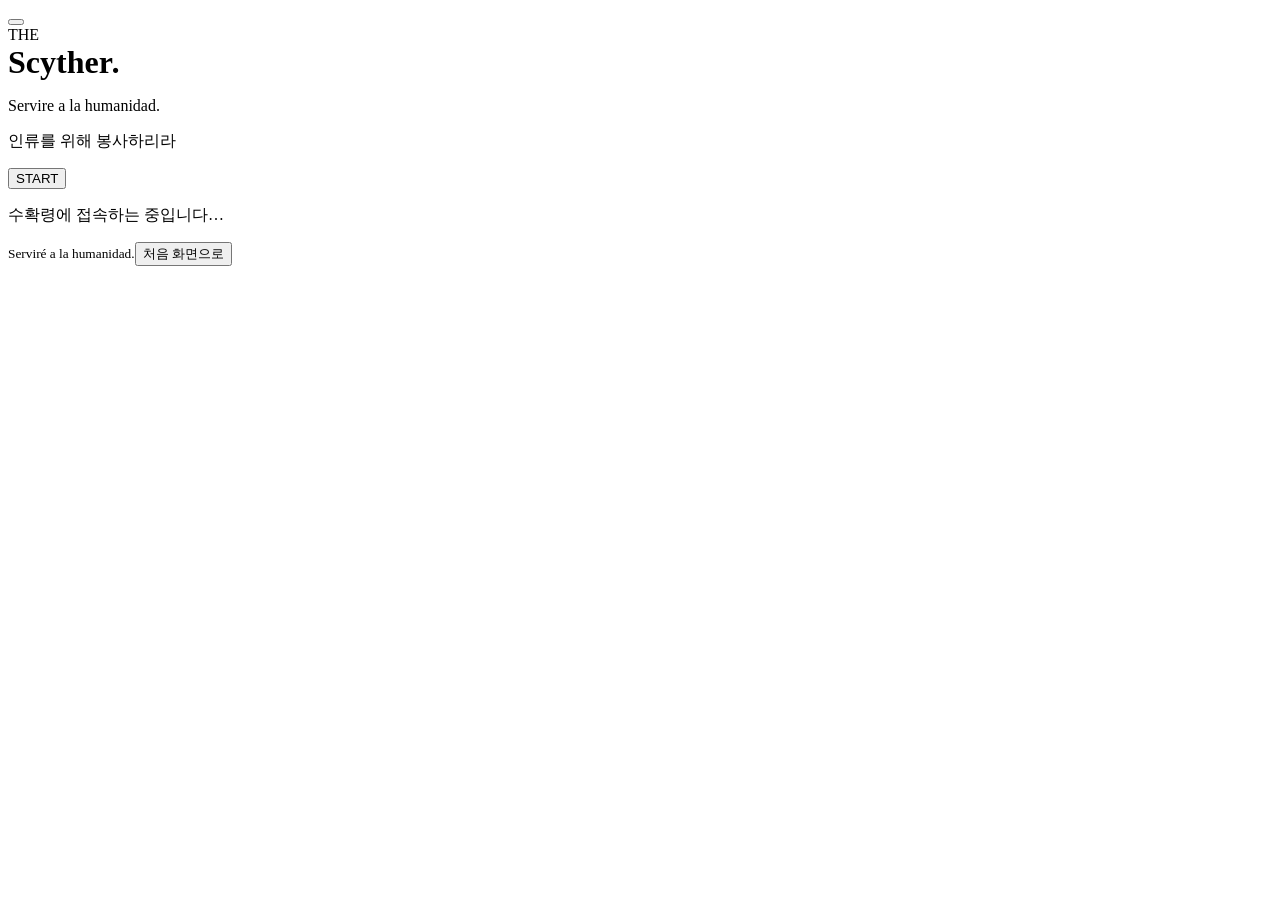
==== templates/start.html @ 54bdcbfc "feat: 자유대화와 전체 스토리 및 엔딩 게임 연결" ====
<!doctype html>
<html lang="ko">
<head>
<meta charset="utf-8">
<meta name="viewport" content="width=device-width,initial-scale=1,viewport-fit=cover">
<title>The Scyther 시작 화면</title>
<link rel="stylesheet" href="/assets/css/fonts.css">
<link rel="stylesheet" href="/assets/start-screen/style.css?v=story-audio-1">
<script src="/assets/js/audio.js?v=story-audio-1" defer></script>
</head>
<body>
<main class="screen" id="screen">
  <button type="button" class="sound-toggle" data-sound-toggle data-sound-icon aria-label="소리 켜기" aria-pressed="false" title="소리 켜기"></button>
  <div class="emblem" role="img" aria-label="수확령 로고"></div>
  <header class="title">
    <span class="the">THE</span>
    <h1 class="main" style="margin:0">Scyther<i>.</i></h1>
  </header>
  <div class="bottom">
    <div class="vow"><p class="slogan" aria-label="Serviré a la humanidad.">Servir<span class="e">e</span> a la humanidad.</p><p class="ko">인류를 위해 봉사하리라</p></div><form action="/play" id="start-form"><button class="start" id="start" type="submit">START</button></form>
  </div>
  <div class="curtain" id="curtain" aria-live="polite" aria-hidden="true" inert>
    <div><p>수확령에 접속하는 중입니다…</p><small>Serviré a la humanidad.</small><button type="button" id="back">처음 화면으로</button></div>
  </div>
</main>
<script src="/assets/start-screen/main.js?v=story-audio-1" defer></script>

</body>
</html>
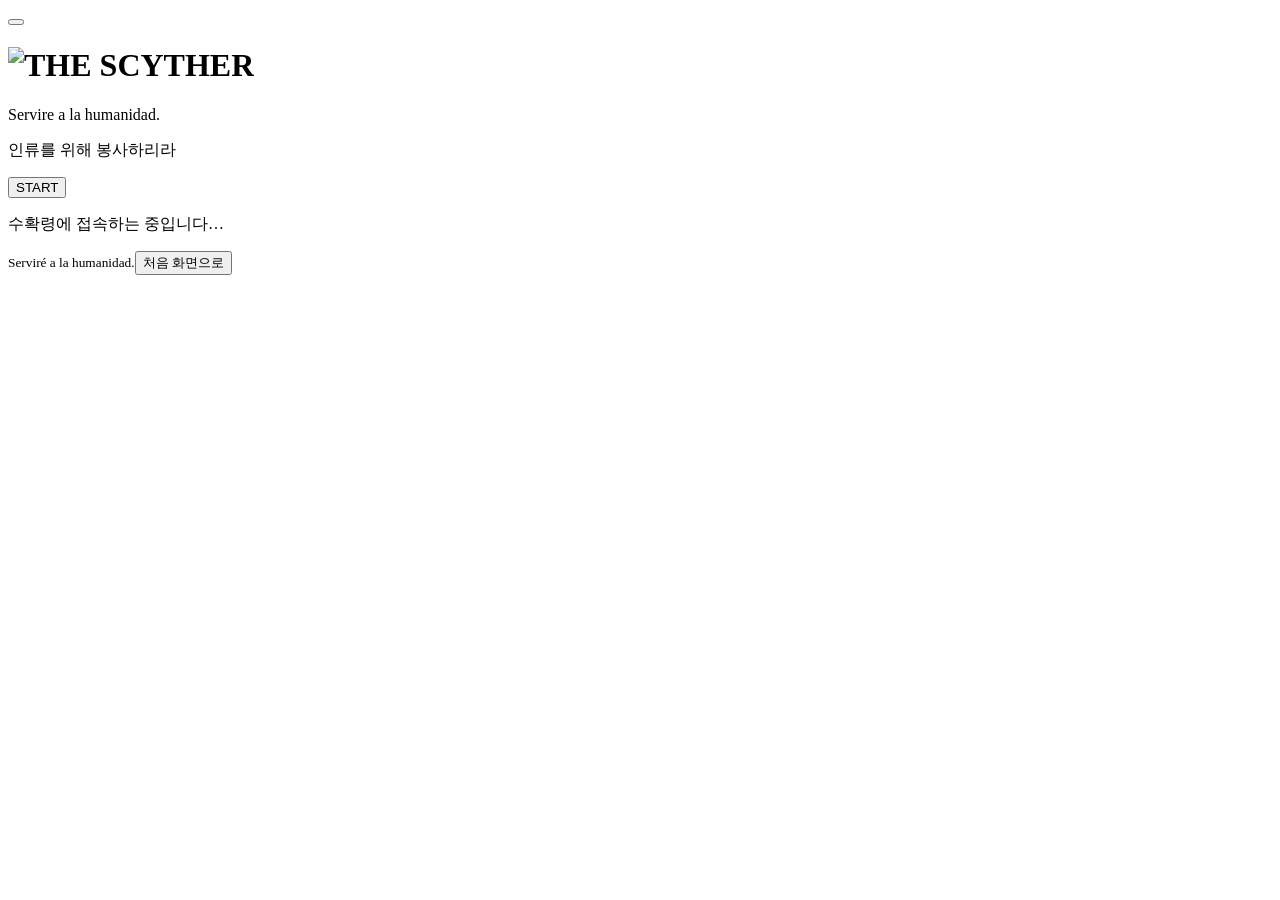
==== commit 207ef2e3: "fix(ui): 시작 화면 타이틀 로고 교체 [skip render]" ====
--- a/templates/start.html
+++ b/templates/start.html
@@ -5,7 +5,7 @@
 <meta name="viewport" content="width=device-width,initial-scale=1,viewport-fit=cover">
 <title>The Scyther 시작 화면</title>
 <link rel="stylesheet" href="/assets/css/fonts.css">
-<link rel="stylesheet" href="/assets/start-screen/style.css?v=story-audio-1">
+<link rel="stylesheet" href="/assets/start-screen/style.css?v=title-logo-1">
 <script src="/assets/js/audio.js?v=story-audio-1" defer></script>
 </head>
 <body>
@@ -13,8 +13,7 @@
   <button type="button" class="sound-toggle" data-sound-toggle data-sound-icon aria-label="소리 켜기" aria-pressed="false" title="소리 켜기"></button>
   <div class="emblem" role="img" aria-label="수확령 로고"></div>
   <header class="title">
-    <span class="the">THE</span>
-    <h1 class="main" style="margin:0">Scyther<i>.</i></h1>
+    <h1 class="main"><img class="title-logo" src="/assets/start-screen/scyther-title.png" width="1773" height="620" alt="THE SCYTHER" fetchpriority="high" decoding="async"></h1>
   </header>
   <div class="bottom">
     <div class="vow"><p class="slogan" aria-label="Serviré a la humanidad.">Servir<span class="e">e</span> a la humanidad.</p><p class="ko">인류를 위해 봉사하리라</p></div><form action="/play" id="start-form"><button class="start" id="start" type="submit">START</button></form>
